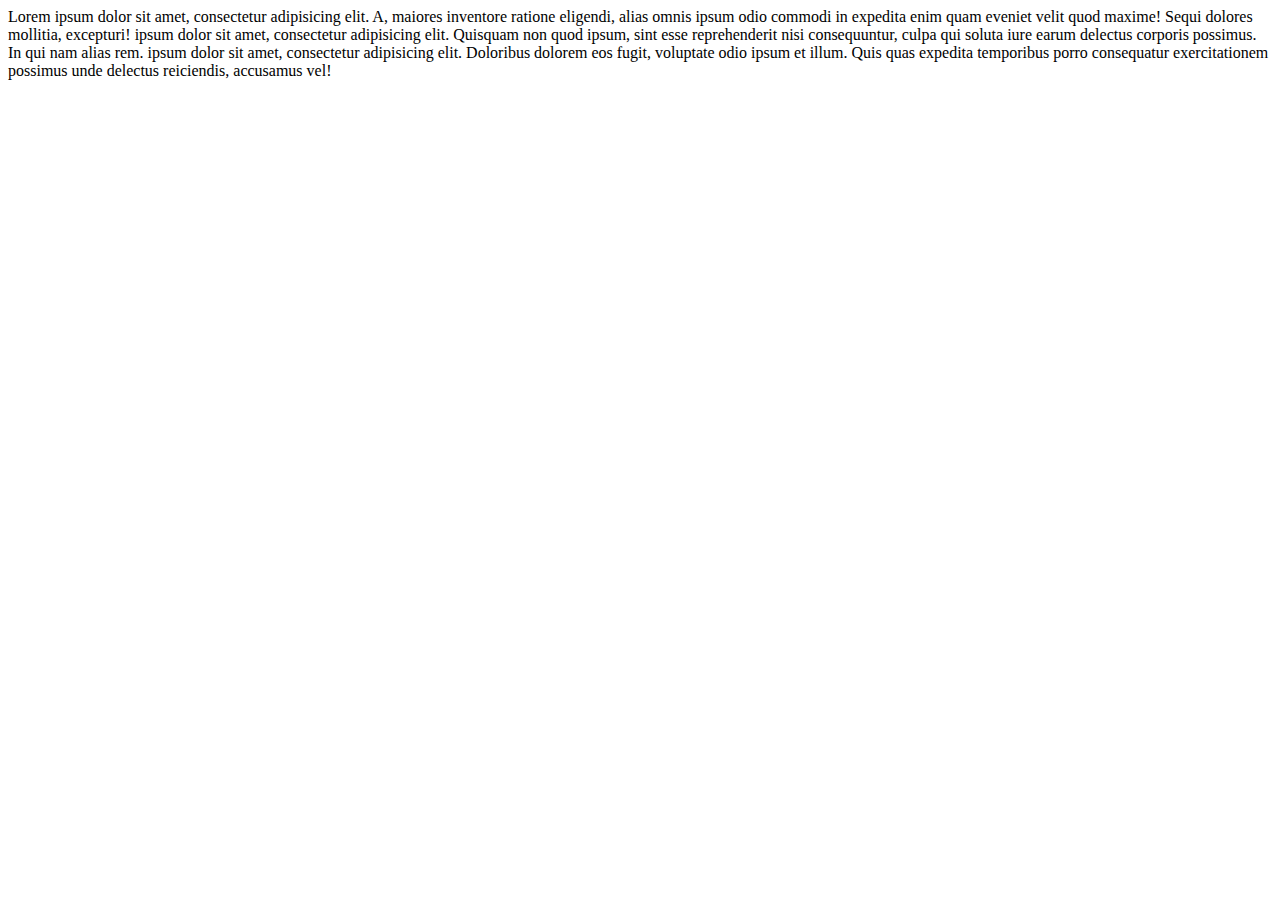
==== index.html @ 56cb848d "Primer commit" ====
<!DOCTYPE html>
<html lang="en">
<head>
    <meta charset="UTF-8">
    <title>Document</title>
</head>
<body>
    Lorem ipsum dolor sit amet, consectetur adipisicing elit. A, maiores inventore ratione eligendi, alias omnis ipsum odio commodi in expedita enim quam eveniet velit quod maxime! Sequi dolores mollitia, excepturi! ipsum dolor sit amet, consectetur adipisicing elit. Quisquam non quod ipsum, sint esse reprehenderit nisi consequuntur, culpa qui soluta iure earum delectus corporis possimus. In qui nam alias rem. ipsum dolor sit amet, consectetur adipisicing elit. Doloribus dolorem eos fugit, voluptate odio ipsum et illum. Quis quas expedita temporibus porro consequatur exercitationem possimus unde delectus reiciendis, accusamus vel!
</body>
</html>
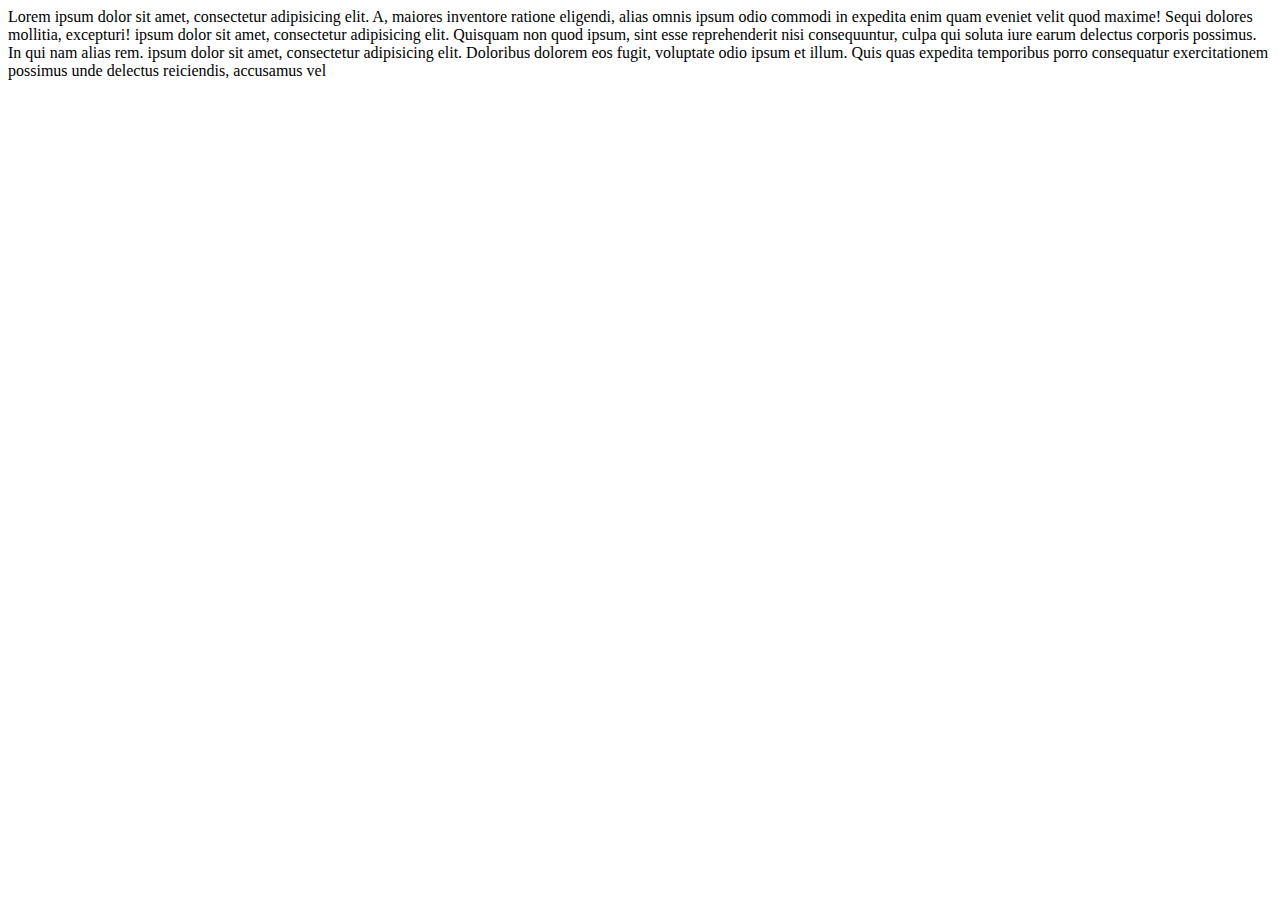
==== commit 9e3a507a: "Prueba commit" ====
--- a/index.html
+++ b/index.html
@@ -5,6 +5,7 @@
     <title>Document</title>
 </head>
 <body>
-    Lorem ipsum dolor sit amet, consectetur adipisicing elit. A, maiores inventore ratione eligendi, alias omnis ipsum odio commodi in expedita enim quam eveniet velit quod maxime! Sequi dolores mollitia, excepturi! ipsum dolor sit amet, consectetur adipisicing elit. Quisquam non quod ipsum, sint esse reprehenderit nisi consequuntur, culpa qui soluta iure earum delectus corporis possimus. In qui nam alias rem. ipsum dolor sit amet, consectetur adipisicing elit. Doloribus dolorem eos fugit, voluptate odio ipsum et illum. Quis quas expedita temporibus porro consequatur exercitationem possimus unde delectus reiciendis, accusamus vel!
+    Lorem ipsum dolor sit amet, consectetur adipisicing elit. A, maiores inventore ratione eligendi, alias omnis ipsum odio commodi in expedita enim quam eveniet velit quod maxime! Sequi dolores mollitia, excepturi! ipsum dolor sit amet, consectetur adipisicing elit. Quisquam non quod ipsum, sint esse reprehenderit nisi consequuntur, culpa qui soluta iure earum delectus corporis possimus. In qui nam alias rem. ipsum dolor sit amet, consectetur adipisicing elit. Doloribus dolorem eos fugit, voluptate odio ipsum et illum. Quis quas expedita temporibus porro consequatur exercitationem possimus unde delectus reiciendis, accusamus vel
 </body>
+<div></div>
 </html>
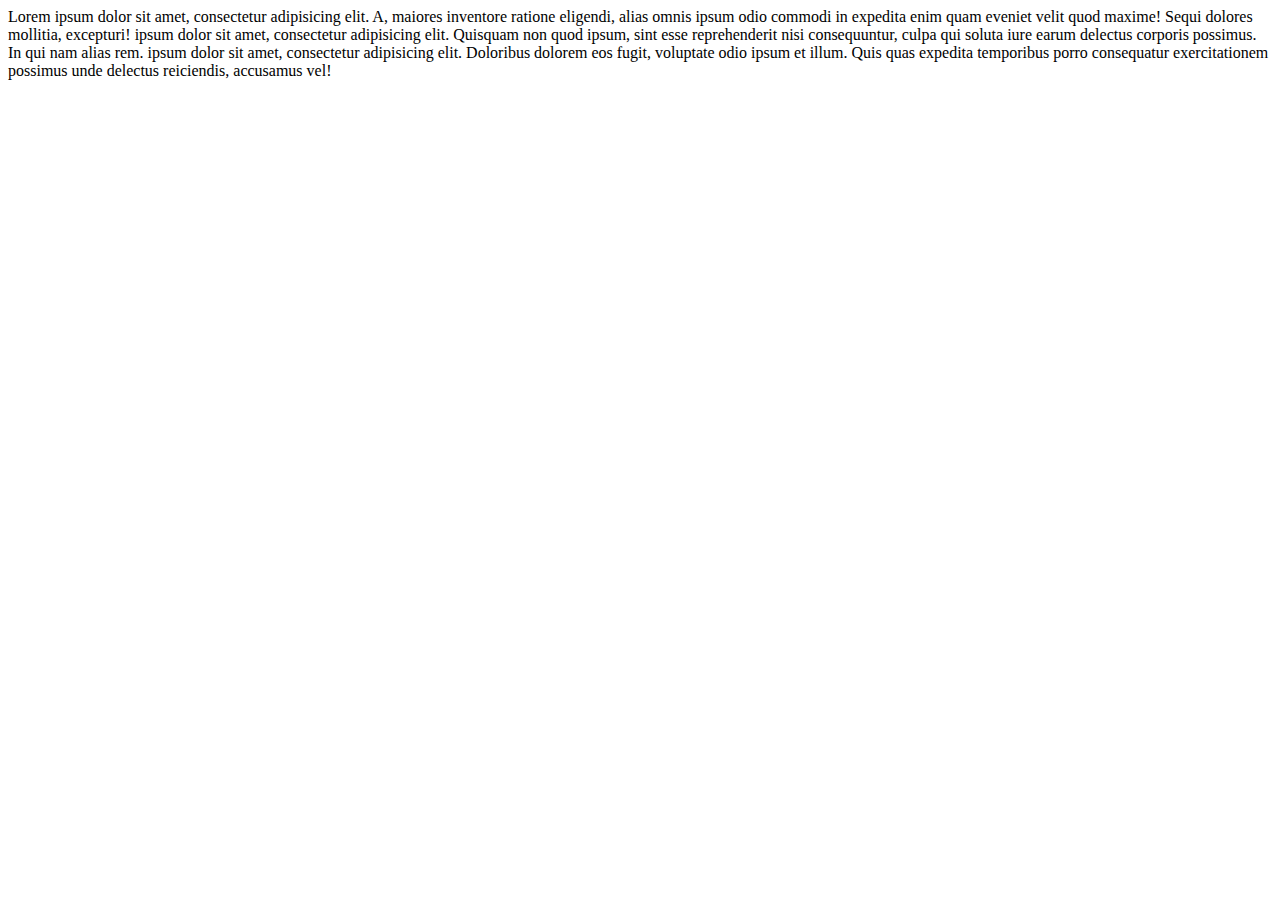
==== commit 0419e10e: "Prueba commit y push2" ====
--- a/index.html
+++ b/index.html
@@ -5,7 +5,7 @@
     <title>Document</title>
 </head>
 <body>
-    Lorem ipsum dolor sit amet, consectetur adipisicing elit. A, maiores inventore ratione eligendi, alias omnis ipsum odio commodi in expedita enim quam eveniet velit quod maxime! Sequi dolores mollitia, excepturi! ipsum dolor sit amet, consectetur adipisicing elit. Quisquam non quod ipsum, sint esse reprehenderit nisi consequuntur, culpa qui soluta iure earum delectus corporis possimus. In qui nam alias rem. ipsum dolor sit amet, consectetur adipisicing elit. Doloribus dolorem eos fugit, voluptate odio ipsum et illum. Quis quas expedita temporibus porro consequatur exercitationem possimus unde delectus reiciendis, accusamus vel
+    Lorem ipsum dolor sit amet, consectetur adipisicing elit. A, maiores inventore ratione eligendi, alias omnis ipsum odio commodi in expedita enim quam eveniet velit quod maxime! Sequi dolores mollitia, excepturi! ipsum dolor sit amet, consectetur adipisicing elit. Quisquam non quod ipsum, sint esse reprehenderit nisi consequuntur, culpa qui soluta iure earum delectus corporis possimus. In qui nam alias rem. ipsum dolor sit amet, consectetur adipisicing elit. Doloribus dolorem eos fugit, voluptate odio ipsum et illum. Quis quas expedita temporibus porro consequatur exercitationem possimus unde delectus reiciendis, accusamus vel!
 </body>
 <div></div>
 </html>
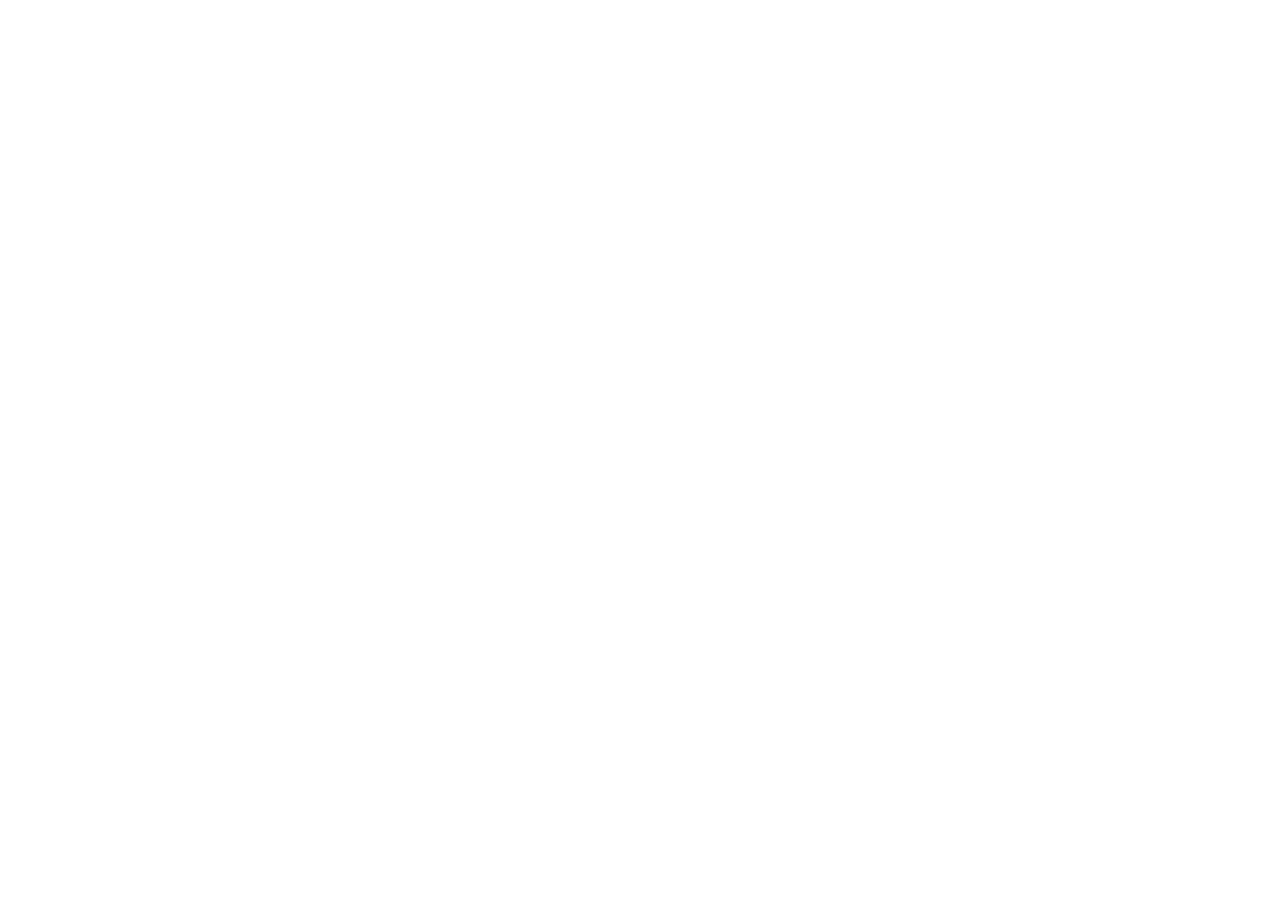
==== commit 07f29474: "Plantillas html" ====
--- a/index.html
+++ b/index.html
@@ -1,11 +1,22 @@
 <!DOCTYPE html>
-<html lang="en">
+<html lang="es">
 <head>
     <meta charset="UTF-8">
-    <title>Document</title>
+    <title>Teach Logistics ®</title>
+    <link rel="stylesheet" href="./bower/bootstrap/dist/css/bootstrap.min.css">
+    <link rel="stylesheet" href="./bower/fontawesome/css/font-awesome.min.css">
+    <link rel="stylesheet" href="./bower/OwlCarouselBower/owl-carousel/owl.carousel.css">
+    <link rel="stylesheet" href="./bower/OwlCarouselBower/owl-carousel/owl.theme.css">
+    <link rel="stylesheet" href="./bower/lightbox2/dist/css/lightbox.css">
+    <link rel="stylesheet" href="./css/styles.css">
 </head>
 <body>
-    Lorem ipsum dolor sit amet, consectetur adipisicing elit. A, maiores inventore ratione eligendi, alias omnis ipsum odio commodi in expedita enim quam eveniet velit quod maxime! Sequi dolores mollitia, excepturi! ipsum dolor sit amet, consectetur adipisicing elit. Quisquam non quod ipsum, sint esse reprehenderit nisi consequuntur, culpa qui soluta iure earum delectus corporis possimus. In qui nam alias rem. ipsum dolor sit amet, consectetur adipisicing elit. Doloribus dolorem eos fugit, voluptate odio ipsum et illum. Quis quas expedita temporibus porro consequatur exercitationem possimus unde delectus reiciendis, accusamus vel!
+    <footer>
+
+    </footer>
+    <script type="text/javascript" src="./bower/jquery/dist/jquery.min.js"></script>
+    <script type="text/javascript" src="./bower/bootstrap/dist/js/bootstrap.min.js"></script>
+    <script type="text/javascript" src="./bower/OwlCarouselBower/owl-carousel/owl.carousel.min.js"></script>
+    <script type="text/javascript" src="./bower/lightbox2/dist/js/lightbox.js"></script>
 </body>
-<div></div>
 </html>
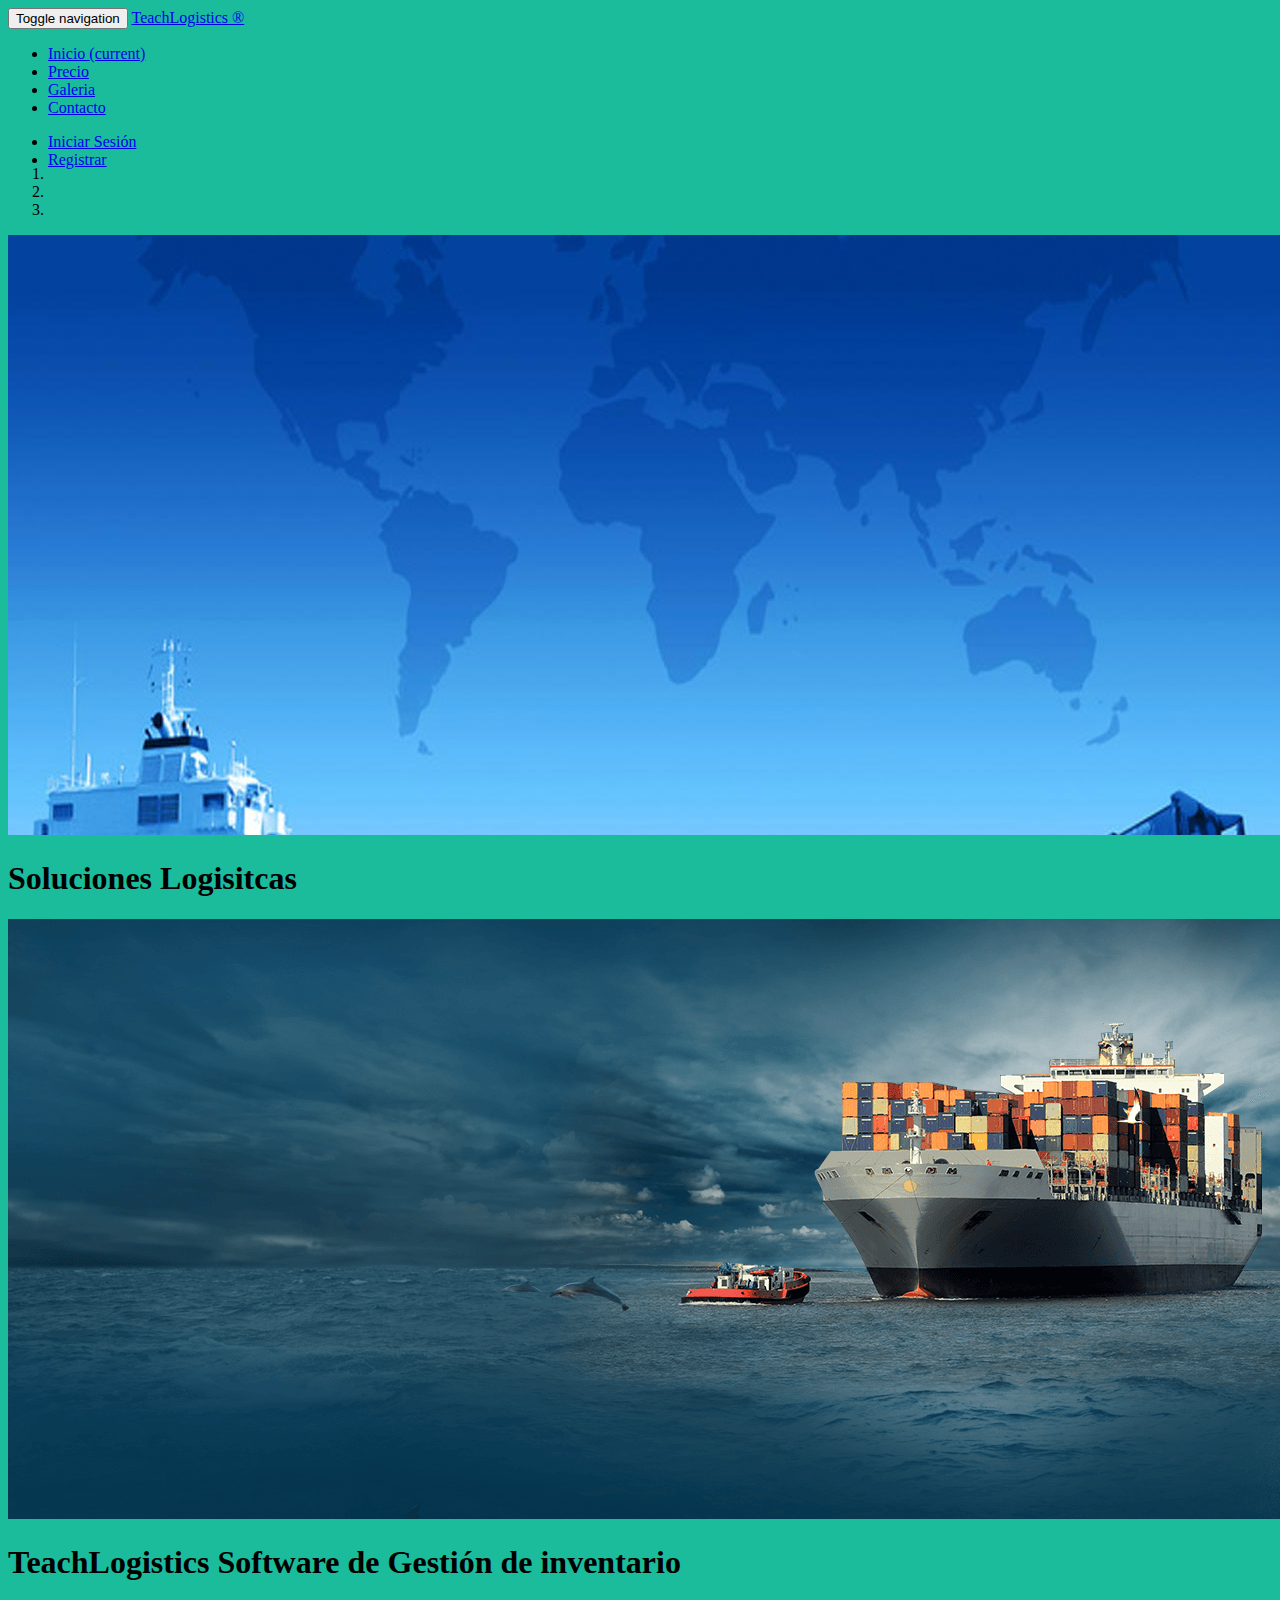
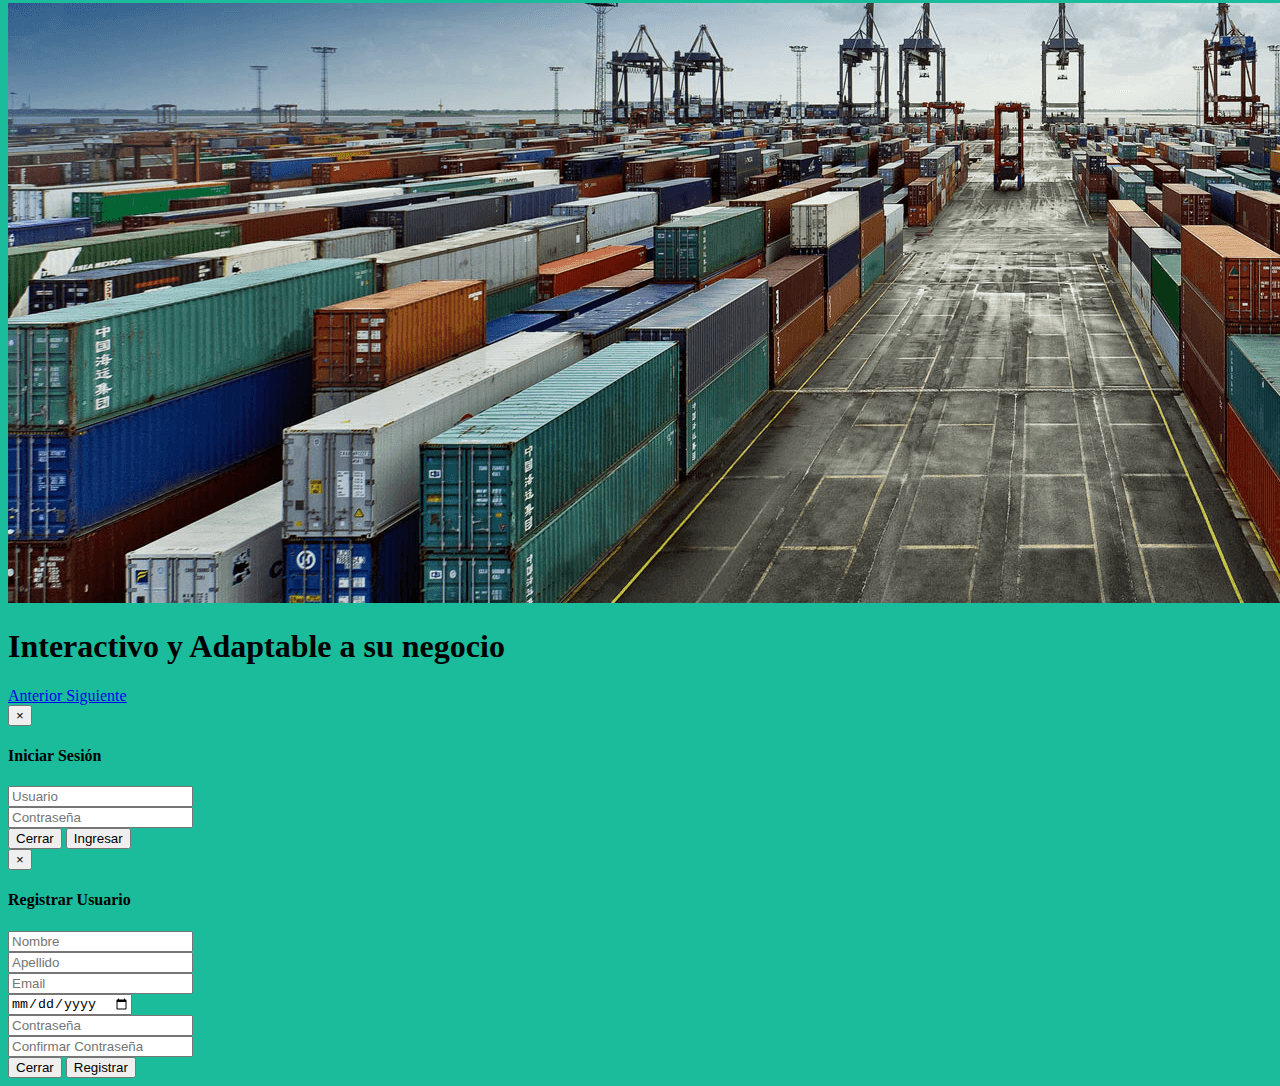
==== commit 5ae6d75a: "Desarrollo de index y contacto aún falta" ====
--- a/index.html
+++ b/index.html
@@ -1,8 +1,10 @@
 <!DOCTYPE html>
 <html lang="es">
+
 <head>
     <meta charset="UTF-8">
     <title>Teach Logistics ®</title>
+    <link rel="icon" href="favicon.ico" sizes="16x16">
     <link rel="stylesheet" href="./bower/bootstrap/dist/css/bootstrap.min.css">
     <link rel="stylesheet" href="./bower/fontawesome/css/font-awesome.min.css">
     <link rel="stylesheet" href="./bower/OwlCarouselBower/owl-carousel/owl.carousel.css">
@@ -10,13 +12,165 @@
     <link rel="stylesheet" href="./bower/lightbox2/dist/css/lightbox.css">
     <link rel="stylesheet" href="./css/styles.css">
 </head>
+
 <body>
-    <footer>
+    <header>
+        <nav class="navbar navbar-inverse">
+            <div class="container-fluid">
+                <!-- Brand and toggle get grouped for better mobile display -->
+                <div class="navbar-header">
+                    <button type="button" class="navbar-toggle collapsed" data-toggle="collapse" data-target="#bs-example-navbar-collapse-1" aria-expanded="false">
+                        <span class="sr-only">Toggle navigation</span>
+                        <span class="icon-bar"></span>
+                        <span class="icon-bar"></span>
+                        <span class="icon-bar"></span>
+                    </button>
+                    <a class="navbar-brand" href="index.html">TeachLogistics ®</a>
+                </div>
 
-    </footer>
+                <!-- Collect the nav links, forms, and other content for toggling -->
+                <div class="collapse navbar-collapse" id="bs-example-navbar-collapse-1">
+                    <ul class="nav navbar-nav">
+                        <li class="active"><a href="index.html">Inicio <span class="sr-only">(current)</span></a></li>
+                        <li><a href="prices.html">Precio</a></li>
+                        <li><a href="gallery.html">Galeria</a></li>
+                        <li><a href="contact.html">Contacto</a></li>
+                    </ul>
+                    <ul class="nav navbar-nav navbar-right">
+                        <li><a href="#" data-toggle="modal" data-target="#login"><i class="fa fa-user"></i> Iniciar Sesión</a></li>
+                        <li><a href="#" data-toggle="modal" data-target="#register"><i class="fa fa-user-plus"></i> Registrar</a></li>
+                    </ul>
+                </div>
+                <!-- /.navbar-collapse -->
+            </div>
+            <!-- /.container-fluid -->
+        </nav>
+    </header>
+
+    <section class="slider">
+        <div id="carousel-example-generic" class="carousel slide" data-ride="carousel">
+            <!-- Indicators -->
+            <ol class="carousel-indicators">
+                <li data-target="#carousel-example-generic" data-slide-to="0" class="active"></li>
+                <li data-target="#carousel-example-generic" data-slide-to="1"></li>
+                <li data-target="#carousel-example-generic" data-slide-to="2"></li>
+            </ol>
+
+            <!-- Wrapper for slides -->
+            <div class="carousel-inner" role="listbox">
+                <div class="item active">
+                    <img src="./img/slide1.png" alt="slide1">
+                    <div class="carousel-caption">
+                        <h1>Soluciones Logisitcas</h1>
+                    </div>
+                </div>
+                <div class="item">
+                    <img src="./img/slide2.png" alt="slide2">
+                    <div class="carousel-caption">
+                        <h1>TeachLogistics Software de Gestión de inventario</h1>
+                    </div>
+                </div>
+
+                <div class="item">
+                    <img src="./img/slide3.png" alt="slide3">
+                    <div class="carousel-caption">
+                        <h1>Interactivo y Adaptable a su negocio</h1>
+                    </div>
+                </div>
+            </div>
+
+            <!-- Controls -->
+            <a class="left carousel-control" href="#carousel-example-generic" role="button" data-slide="prev">
+                <span class="glyphicon glyphicon-chevron-left" aria-hidden="true"></span>
+                <span class="sr-only">Anterior</span>
+            </a>
+            <a class="right carousel-control" href="#carousel-example-generic" role="button" data-slide="next">
+                <span class="glyphicon glyphicon-chevron-right" aria-hidden="true"></span>
+                <span class="sr-only">Siguiente</span>
+            </a>
+        </div>
+    </section>
+
+    <!-- <footer>
+
+    </footer> -->
+
+    <!-- MODALS -->
+
+    <!-- Modal -->
+    <div class="modal fade" id="login" tabindex="-1" role="dialog" aria-labelledby="myModalLabel">
+        <div class="modal-dialog" role="document">
+            <div class="modal-content">
+                <div class="modal-header">
+                    <button type="button" class="close" data-dismiss="modal" aria-label="Close">
+                        <span aria-hidden="true">&times;</span>
+                    </button>
+                    <h4 class="modal-title" id="myModalLabel">Iniciar Sesión</h4>
+                </div>
+                <form action="" class="">
+                    <div class="modal-body">
+                        <div class="row">
+                            <article class="col-md-6 col-md-offset-3">
+                                    <div class="form-group">
+                                        <div class="input-group">
+                                            <div class="input-group-addon"><i class="fa fa-user"></i></div>
+                                            <input class="form-control" type="text" placeholder="Usuario" required>
+                                        </div>
+                                    </div>
+                                    <div class="form-group">
+                                        <div class="input-group">
+                                            <div class="input-group-addon"><i class="fa fa-key"></i></div>
+                                            <input type="password" class="form-control" placeholder="Contraseña" required>
+                                        </div>
+                                    </div>
+                            </article>
+                        </div>
+                    </div>
+                    <div class="modal-footer">
+                        <button type="button" class="btn btn-default" data-dismiss="modal">Cerrar</button>
+                        <button type="submit" class="btn btn-primary">Ingresar</button>
+                    </div>
+                </form>
+            </div>
+        </div>
+    </div>
+
+    <!-- Modal -->
+    <div class="modal fade" id="register" tabindex="-1" role="dialog" aria-labelledby="myModalLabel">
+        <div class="modal-dialog" role="document">
+            <div class="modal-content">
+                <div class="modal-header">
+                    <button type="button" class="close" data-dismiss="modal" aria-label="Close">
+                        <span aria-hidden="true">&times;</span>
+                    </button>
+                    <h4 class="modal-title" id="myModalLabel2">Registrar Usuario</h4>
+                </div>
+                <form action="" class="">
+                    <div class="modal-body">
+                        <div class="row">
+                            <article class="col-md-6 col-md-offset-3">
+                                    <div class="form-group"><input type="text" placeholder="Nombre" required class="form-control"></div>
+                                    <div class="form-group"><input type="text" placeholder="Apellido" required class="form-control"></div>
+                                    <div class="form-group"><input type="email" placeholder="Email" required class="form-control"></div>
+                                    <div class="form-group"><input type="date" placeholder="Fecha de Nacimiento" required class="form-control"></div>
+                                    <div class="form-group"><input type="password" placeholder="Contraseña" required class="form-control"></div>
+                                    <div class="form-group"><input type="password" placeholder="Confirmar Contraseña" required class="form-control"></div>
+                            </article>
+                        </div>
+                    </div>
+                    <div class="modal-footer">
+                        <button type="button" class="btn btn-default" data-dismiss="modal">Cerrar</button>
+                        <button type="submit" class="btn btn-primary">Registrar</button>
+                    </div>
+                </form>
+            </div>
+        </div>
+    </div>
+    <!-- END MODALS -->
     <script type="text/javascript" src="./bower/jquery/dist/jquery.min.js"></script>
     <script type="text/javascript" src="./bower/bootstrap/dist/js/bootstrap.min.js"></script>
     <script type="text/javascript" src="./bower/OwlCarouselBower/owl-carousel/owl.carousel.min.js"></script>
     <script type="text/javascript" src="./bower/lightbox2/dist/js/lightbox.js"></script>
 </body>
+
 </html>
--- a/css/styles.css
+++ b/css/styles.css
@@ -0,0 +1,16 @@
+body {
+    background-color: #1abc9c;
+}
+
+.slider {
+    margin-top: -20px;
+}
+
+.parallax {
+  width: 100%;
+  height: 200px;
+  background-image: url(../img/parallax.jpg);
+  background-size: cover;
+  background-position: center;
+  background-attachment: fixed;
+}
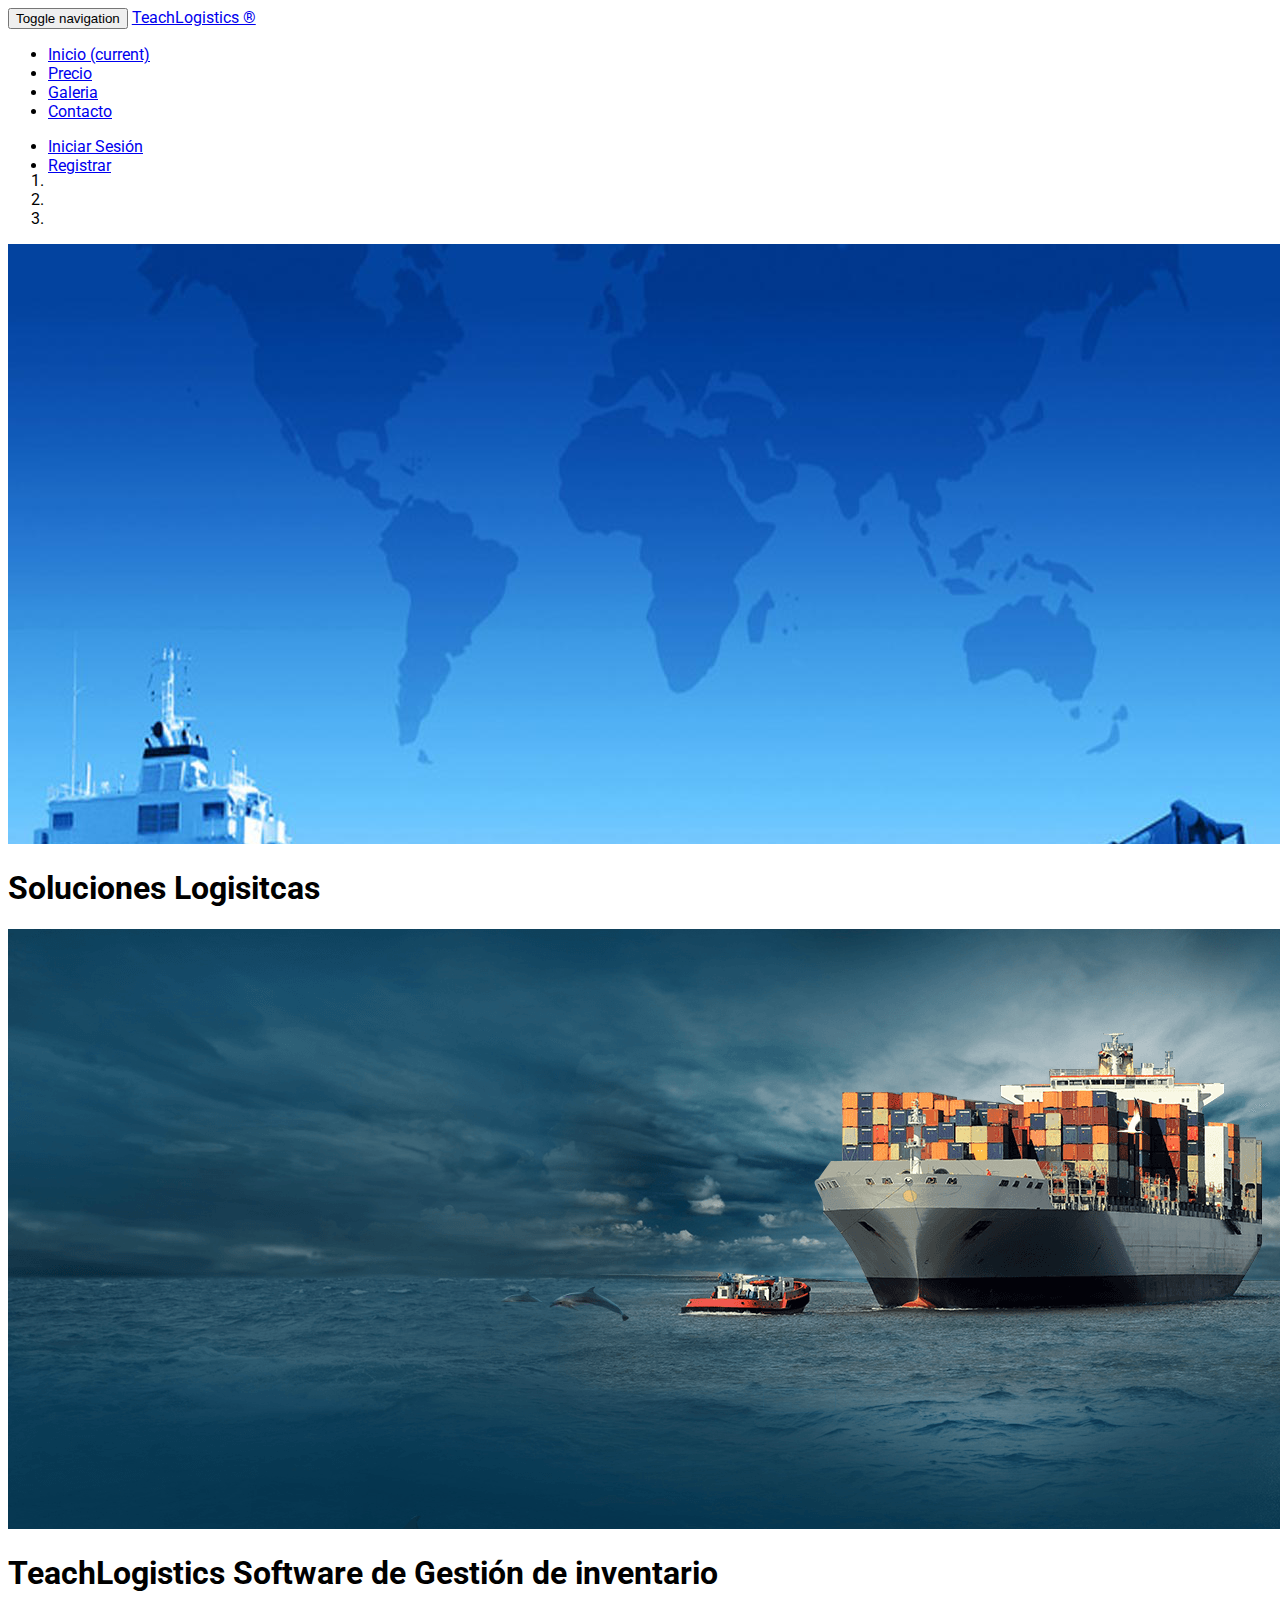
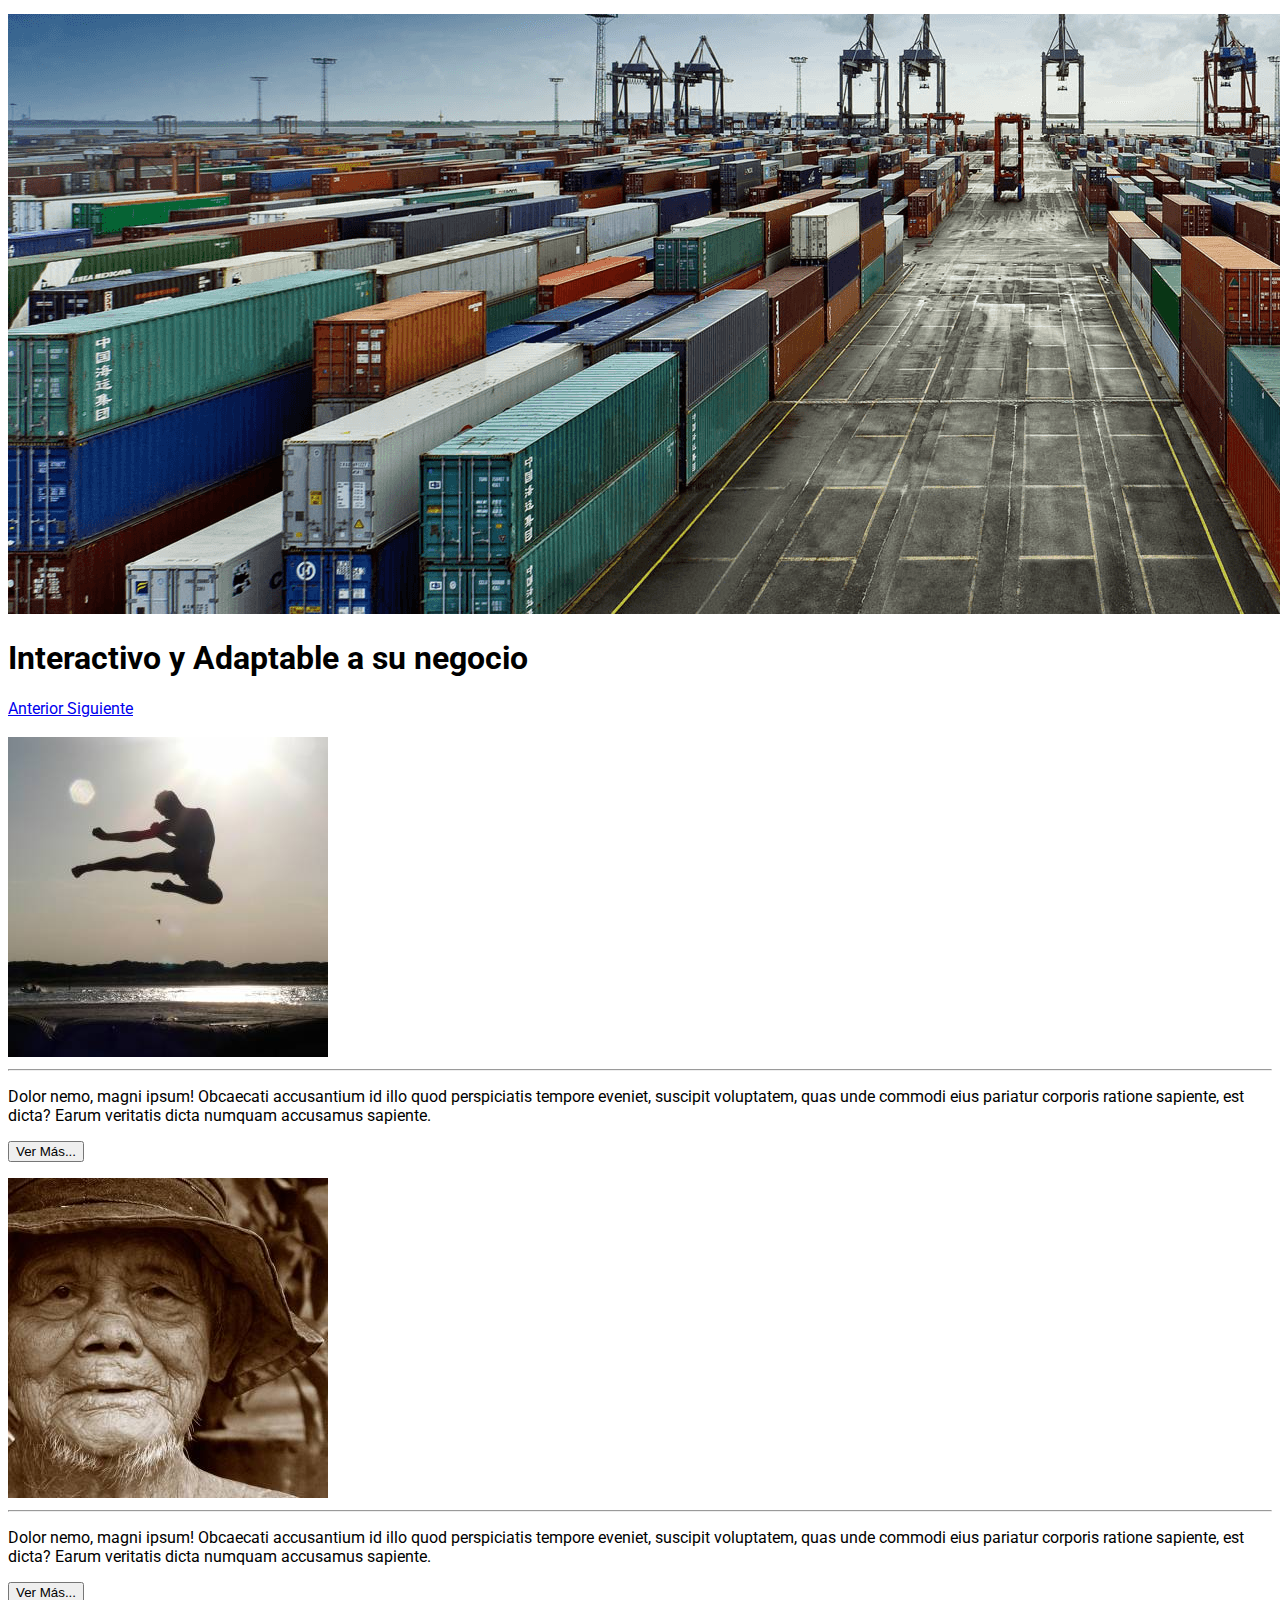
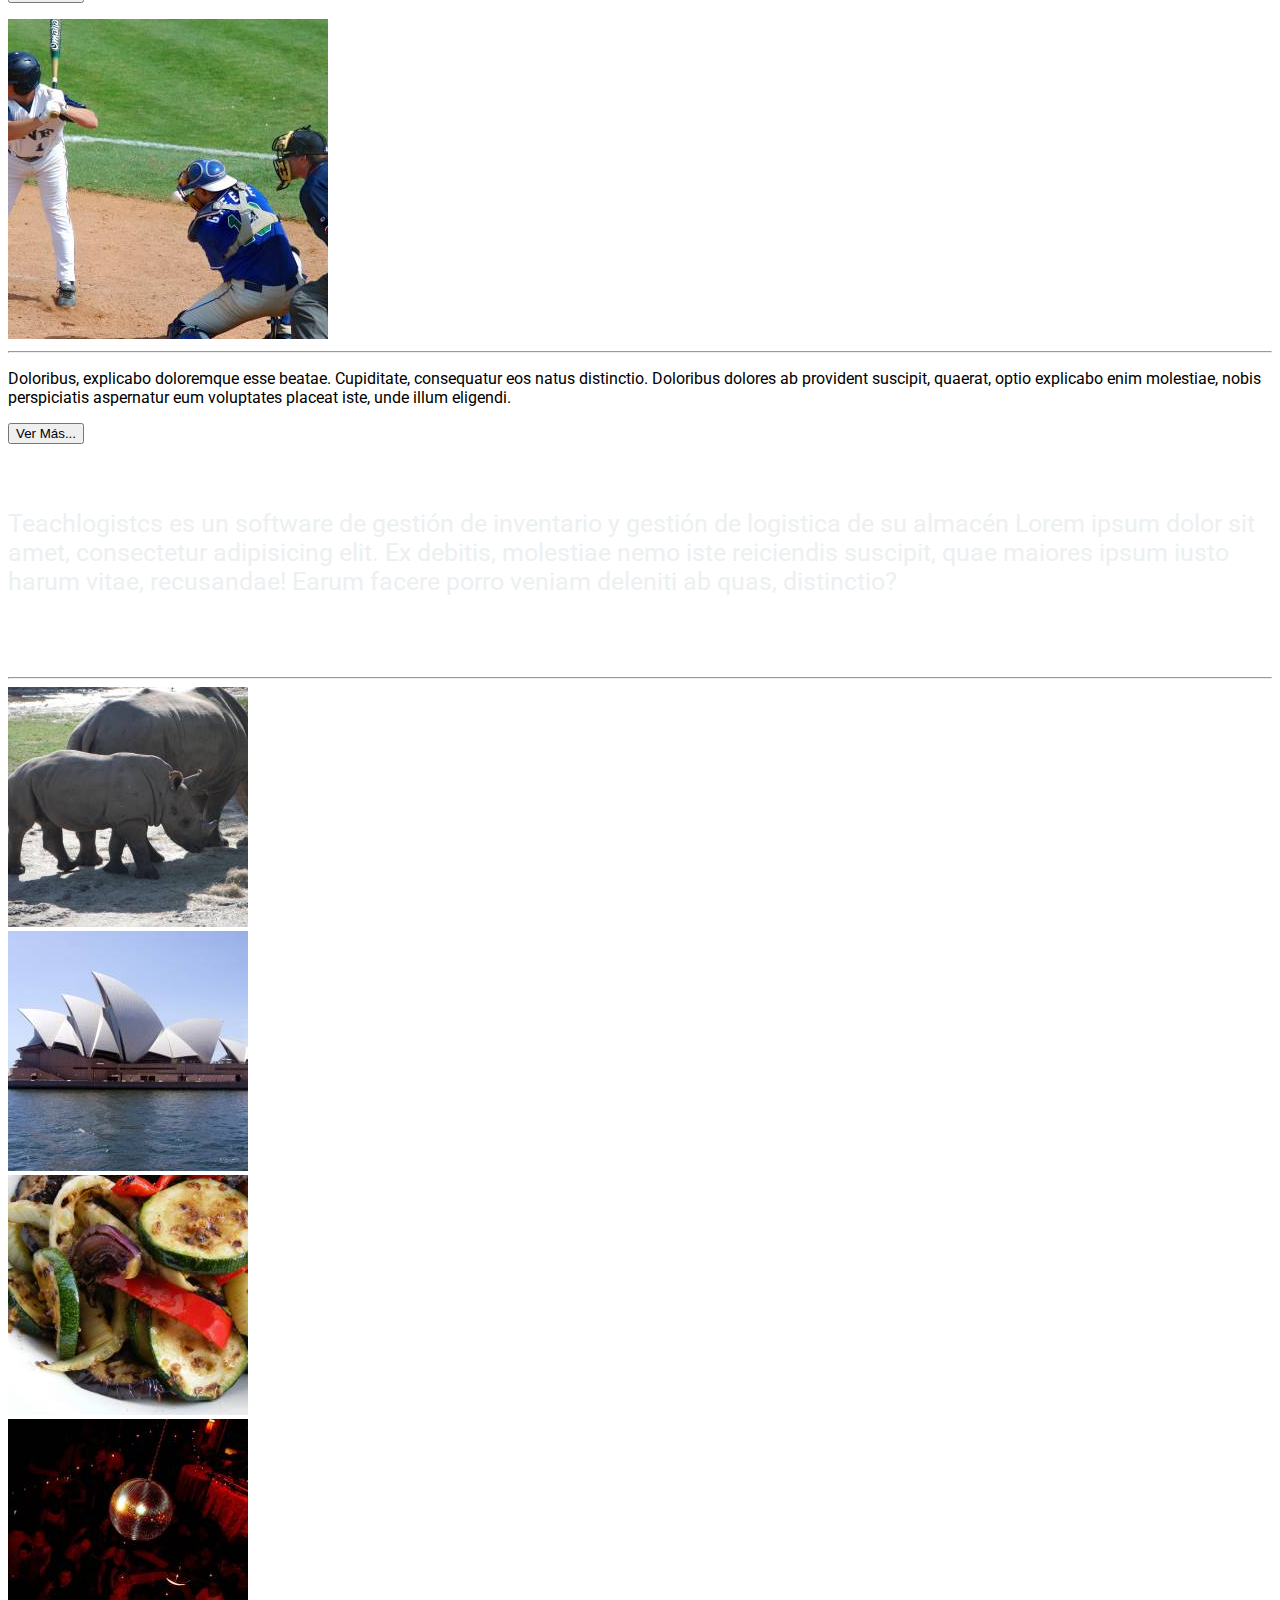
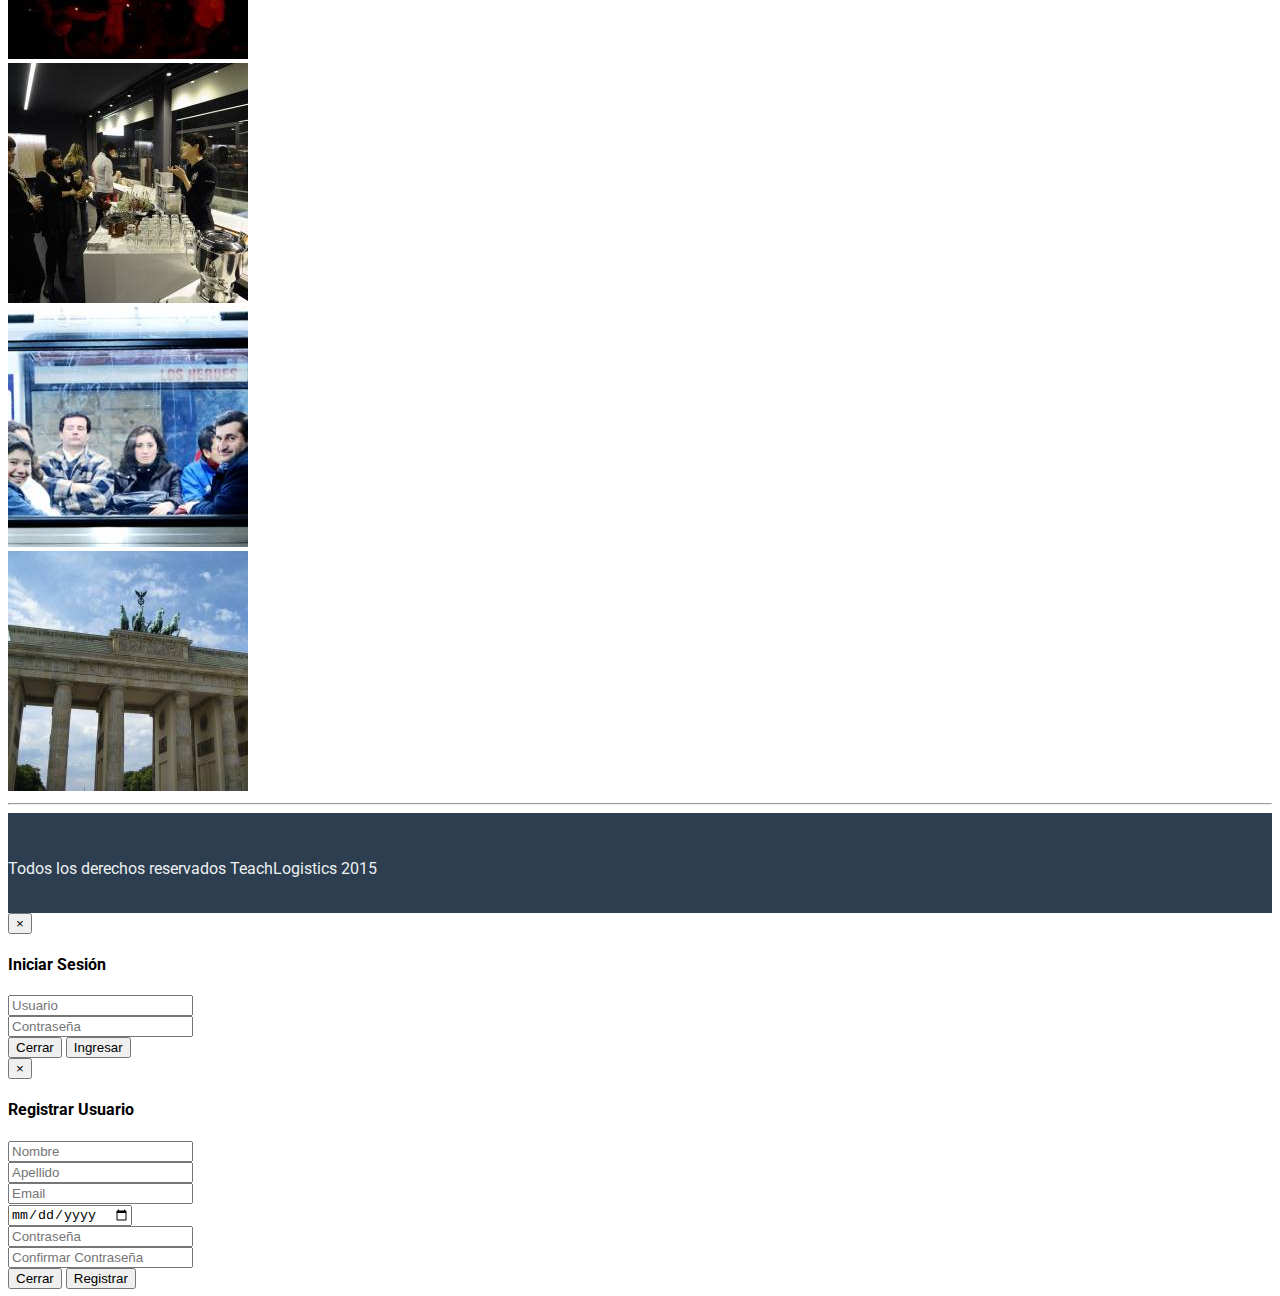
==== commit ca38f8fe: "Home Listo" ====
--- a/index.html
+++ b/index.html
@@ -5,6 +5,7 @@
     <meta charset="UTF-8">
     <title>Teach Logistics ®</title>
     <link rel="icon" href="favicon.ico" sizes="16x16">
+    <link href='https://fonts.googleapis.com/css?family=Roboto' rel='stylesheet' type='text/css'>
     <link rel="stylesheet" href="./bower/bootstrap/dist/css/bootstrap.min.css">
     <link rel="stylesheet" href="./bower/fontawesome/css/font-awesome.min.css">
     <link rel="stylesheet" href="./bower/OwlCarouselBower/owl-carousel/owl.carousel.css">
@@ -91,13 +92,79 @@
         </div>
     </section>
 
-    <!-- <footer>
-
-    </footer> -->
+    <br>
+
+    <section class="info container">
+        <div class="row">
+            <div class="col-md-4">
+                <article>
+                    <img src="./img/content1.jpg" alt="content1" class="img-responsive img-circle">
+                    <hr>
+                    <p>Dolor nemo, magni ipsum! Obcaecati accusantium id illo quod perspiciatis tempore eveniet, suscipit voluptatem, quas unde commodi eius pariatur corporis ratione sapiente, est dicta? Earum veritatis dicta numquam accusamus sapiente.
+                    </p>
+                    <p class="text-center"><button class="btn btn-success">Ver Más...</button></p>
+                </article>
+            </div>
+            <div class="col-md-4">
+                <article>
+                    <img src="./img/content2.jpg" alt="content2" class="img-responsive img-circle">
+                    <hr>
+                    <p>Dolor nemo, magni ipsum! Obcaecati accusantium id illo quod perspiciatis tempore eveniet, suscipit voluptatem, quas unde commodi eius pariatur corporis ratione sapiente, est dicta? Earum veritatis dicta numquam accusamus sapiente.
+                    </p>
+                    <p class="text-center"><button class="btn btn-success">Ver Más...</button></p>
+                </article>
+            </div>
+            <div class="col-md-4">
+                <article>
+                    <img src="./img/content3.jpg" alt="content3" class="img-responsive img-circle">
+                    <hr>
+                    <p>Doloribus, explicabo doloremque esse beatae. Cupiditate, consequatur eos natus distinctio. Doloribus dolores ab provident suscipit, quaerat, optio explicabo enim molestiae, nobis perspiciatis aspernatur eum voluptates placeat iste, unde illum eligendi.
+                    </p>
+                    <p class="text-center"><button class="btn btn-success">Ver Más...</button></p>
+                </article>
+            </div>
+        </div>
+    </section>
+
+    <section class="parallax-home">
+        <p class="text-center">
+            Teachlogistcs es un software de gestión de inventario y gestión de logistica de su almacén Lorem ipsum dolor sit amet, consectetur adipisicing elit. Ex debitis, molestiae nemo iste reiciendis suscipit, quae maiores ipsum iusto harum vitae, recusandae! Earum facere porro veniam deleniti ab quas, distinctio?
+        </p>
+    </section>
+
+    <hr>
+    
+    <div id="owl-slider" class="owl-carousel">
+      <div> <img src="./img/owl1.jpg" alt=""> </div>
+      <div> <img src="./img/owl2.jpg" alt=""> </div>
+      <div> <img src="./img/owl3.jpg" alt=""></div>
+      <div> <img src="./img/owl4.jpg" alt=""> </div>
+      <div> <img src="./img/owl5.jpg" alt=""> </div>
+      <div> <img src="./img/owl6.jpg" alt=""></div>
+      <div> <img src="./img/owl7.jpg" alt=""></div>
+    </div>
+
+    <hr>
+
+    <footer class="container-fluid">
+        <div class="row">
+            <article class="container">
+                <div class="col-md-6">
+                    <p class="">Todos los derechos reservados TeachLogistics 2015</p>
+                </div>
+                <div class="col-md-6">
+                    <div class="social-panel">
+                        <a href="https://www.facebook.com/"><i id="social-fb" class="fa fa-facebook-square fa-3x social"></i></a>
+                        <a href="https://twitter.com/"><i id="social-tw" class="fa fa-twitter-square fa-3x social"></i></a>
+                        <a href="https://plus.google.com/"><i id="social-gp" class="fa fa-google-plus-square fa-3x social"></i></a>
+                        <a href="mailto:jon.gon1@gmail.com"><i id="social-em" class="fa fa-envelope-square fa-3x social"></i></a>
+                    </div>
+                </div>
+            </article>
+        </div>
+    </footer>
 
     <!-- MODALS -->
-
-    <!-- Modal -->
     <div class="modal fade" id="login" tabindex="-1" role="dialog" aria-labelledby="myModalLabel">
         <div class="modal-dialog" role="document">
             <div class="modal-content">
@@ -171,6 +238,7 @@
     <script type="text/javascript" src="./bower/bootstrap/dist/js/bootstrap.min.js"></script>
     <script type="text/javascript" src="./bower/OwlCarouselBower/owl-carousel/owl.carousel.min.js"></script>
     <script type="text/javascript" src="./bower/lightbox2/dist/js/lightbox.js"></script>
+    <script type="text/javascript" src="./js/index.js"></script>
 </body>
 
 </html>
--- a/css/styles.css
+++ b/css/styles.css
@@ -1,9 +1,24 @@
 body {
-    background-color: #1abc9c;
+    font-family: 'Roboto', sans-serif;
 }
 
 .slider {
     margin-top: -20px;
+}
+
+.parallax-home {
+  width: 100%;
+  height: 200px;
+  background-image: url(../img/parallax-home.jpg);
+  background-size: cover;
+  background-position: center;
+  background-attachment: fixed;
+}
+
+.parallax-home p {
+    padding-top: 40px;
+    color: #ecf0f1;
+    font-size: 25px;
 }
 
 .parallax {
@@ -14,3 +29,46 @@
   background-position: center;
   background-attachment: fixed;
 }
+
+footer {
+    background-color: #2c3e50;
+    min-height: 100px;
+    color: #ecf0f1;
+}
+
+footer .social-panel{
+    float: right;
+}
+
+footer article {
+    padding-top: 30px;
+}
+
+.social:hover {
+    -webkit-transform: scale(1.1);
+    -moz-transform: scale(1.1);
+    -o-transform: scale(1.1);
+ }
+
+ .social {
+    color: white;
+    -webkit-transform: scale(0.8);
+    -moz-transform: scale(0.8);
+    -o-transform: scale(0.8);
+    -webkit-transition-duration: 0.5s;
+    -moz-transition-duration: 0.5s;
+    -o-transition-duration: 0.5s;
+ }
+
+ #social-fb:hover {
+     color: #3B5998;
+ }
+ #social-tw:hover {
+     color: #4099FF;
+ }
+ #social-gp:hover {
+     color: #d34836;
+ }
+ #social-em:hover {
+     color: #f39c12;
+ }
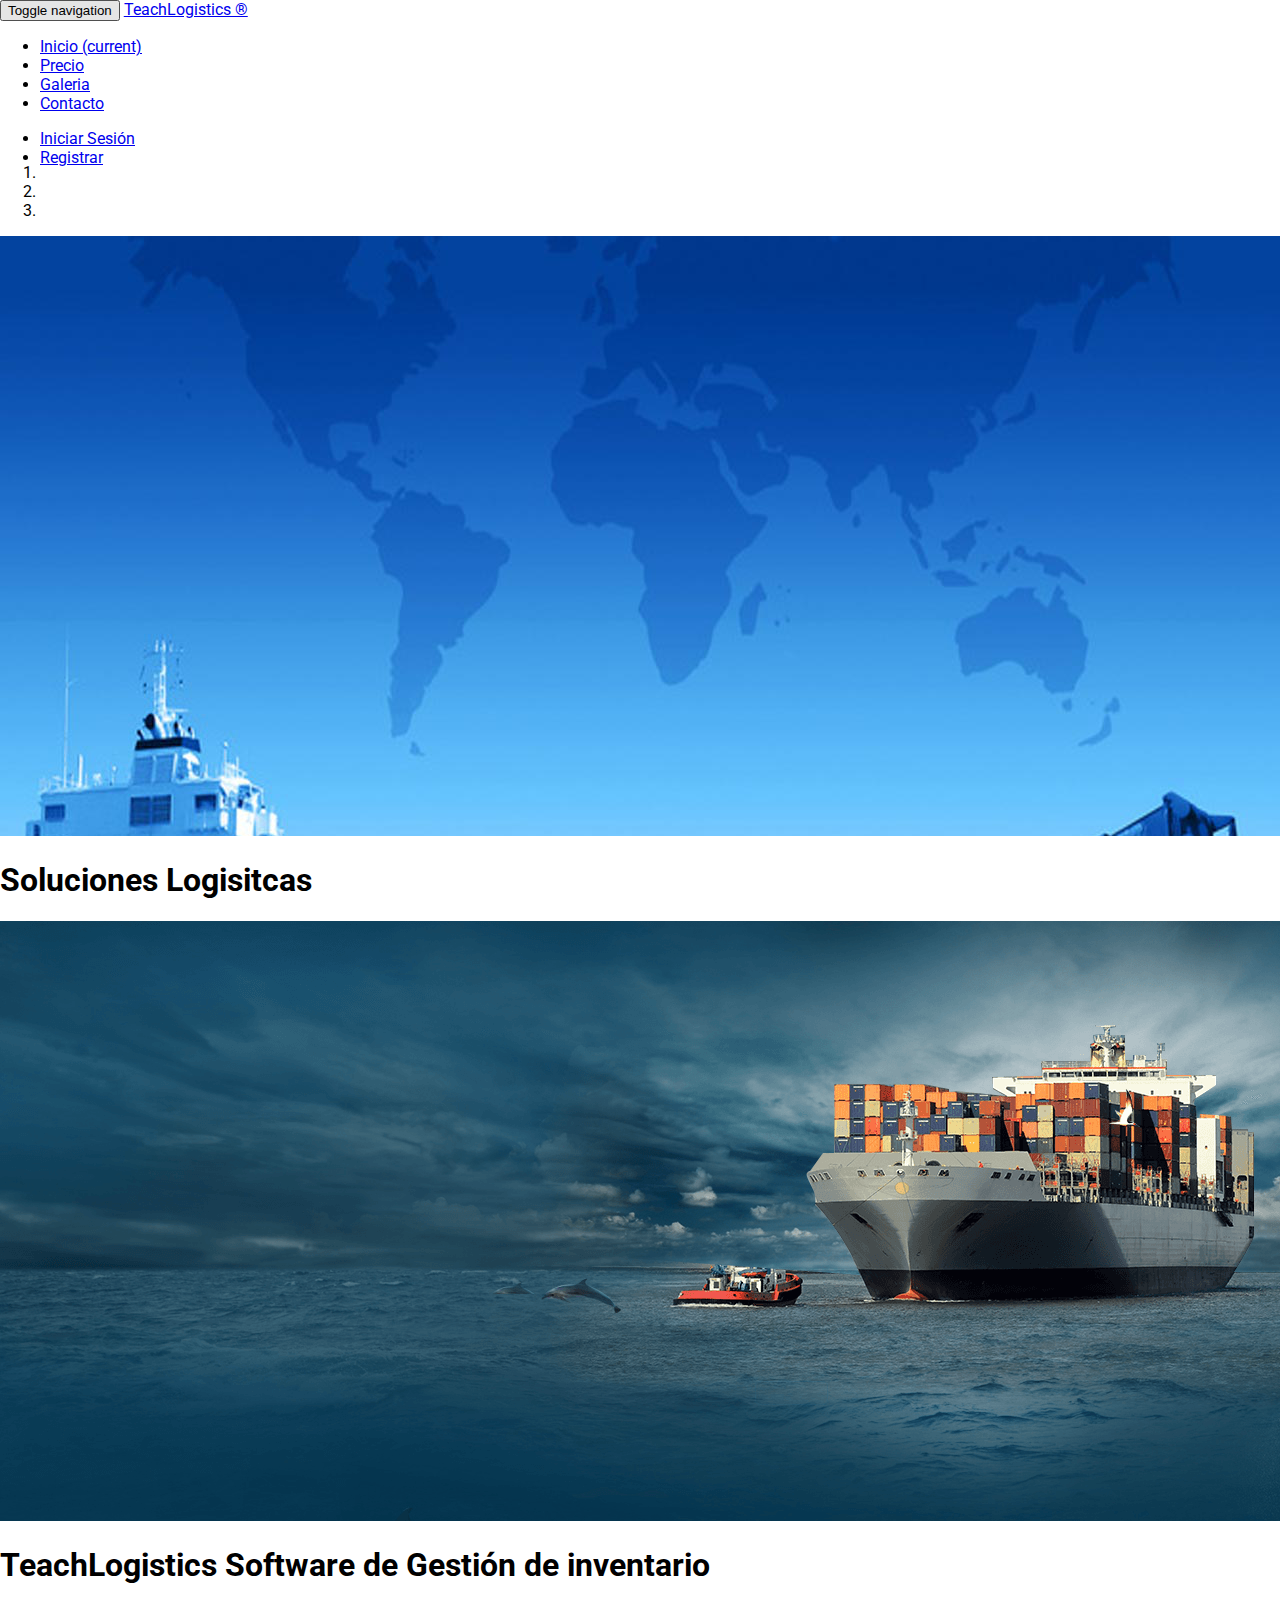
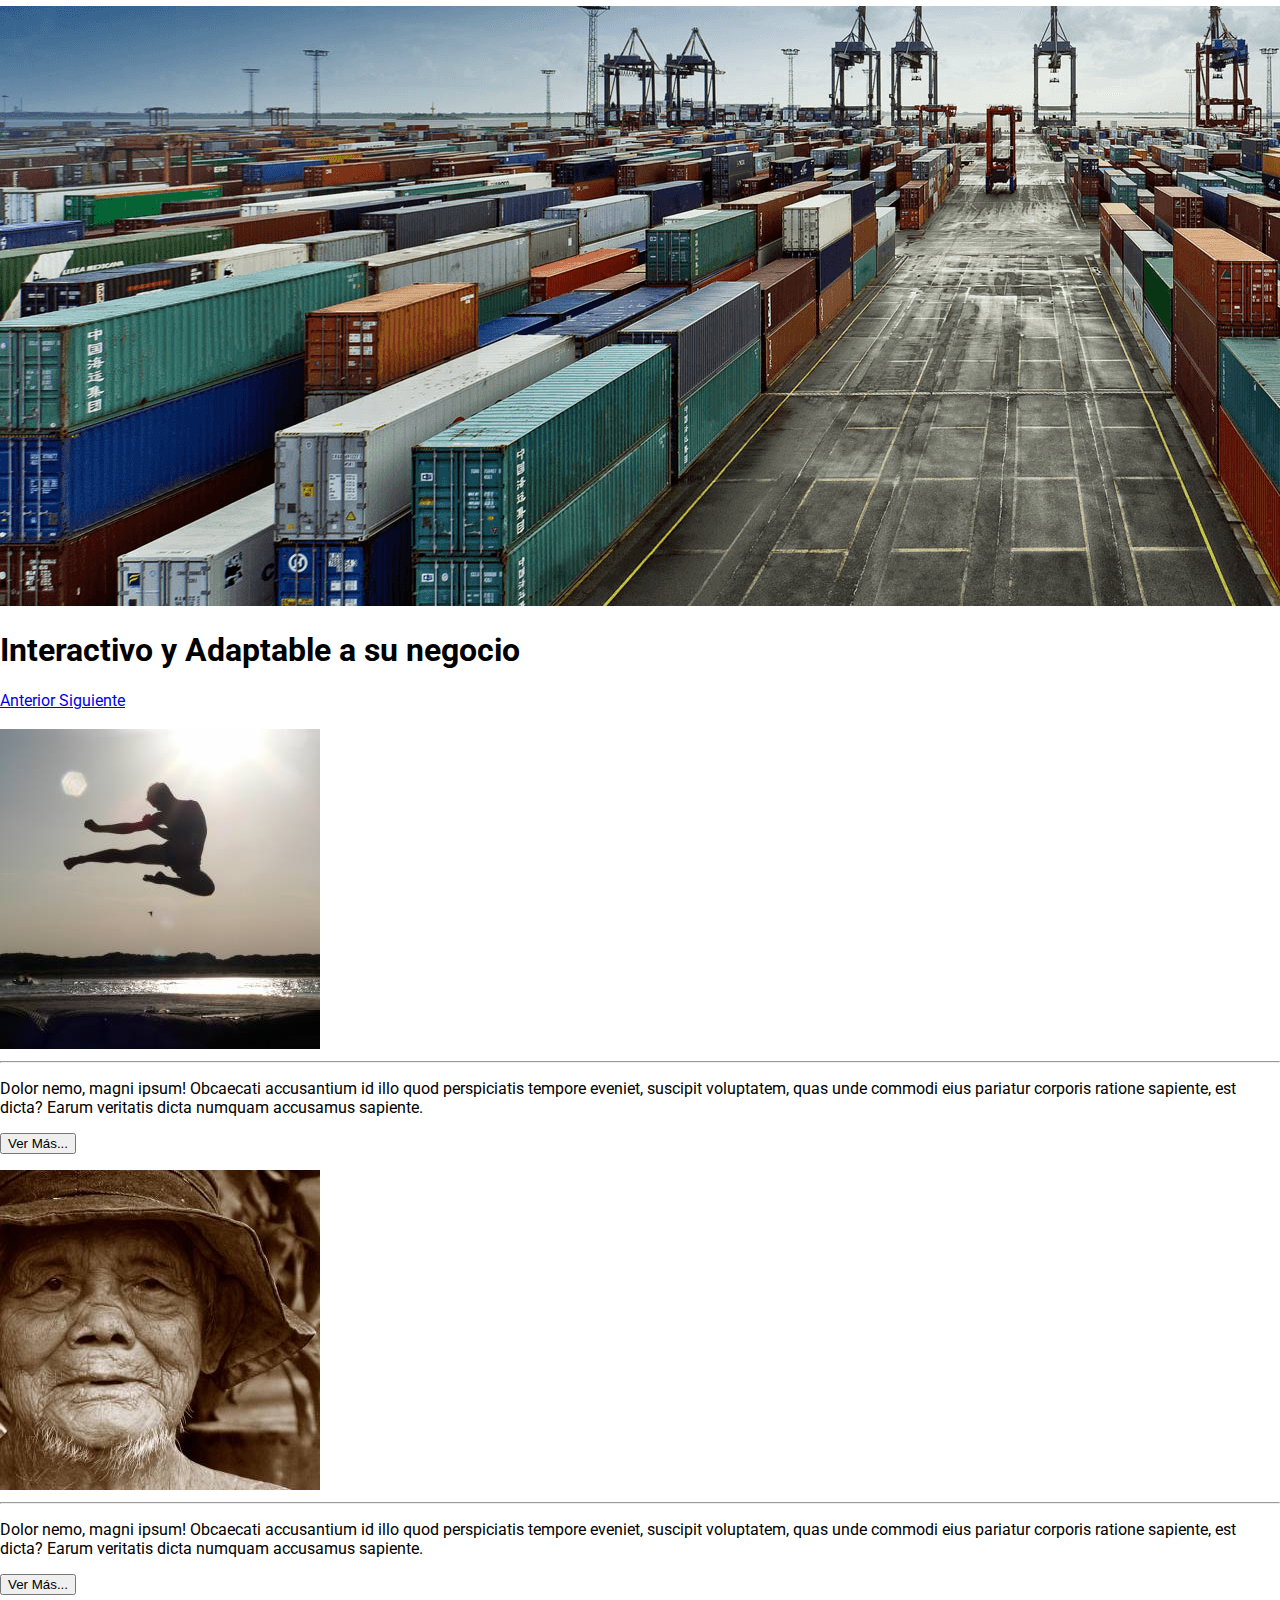
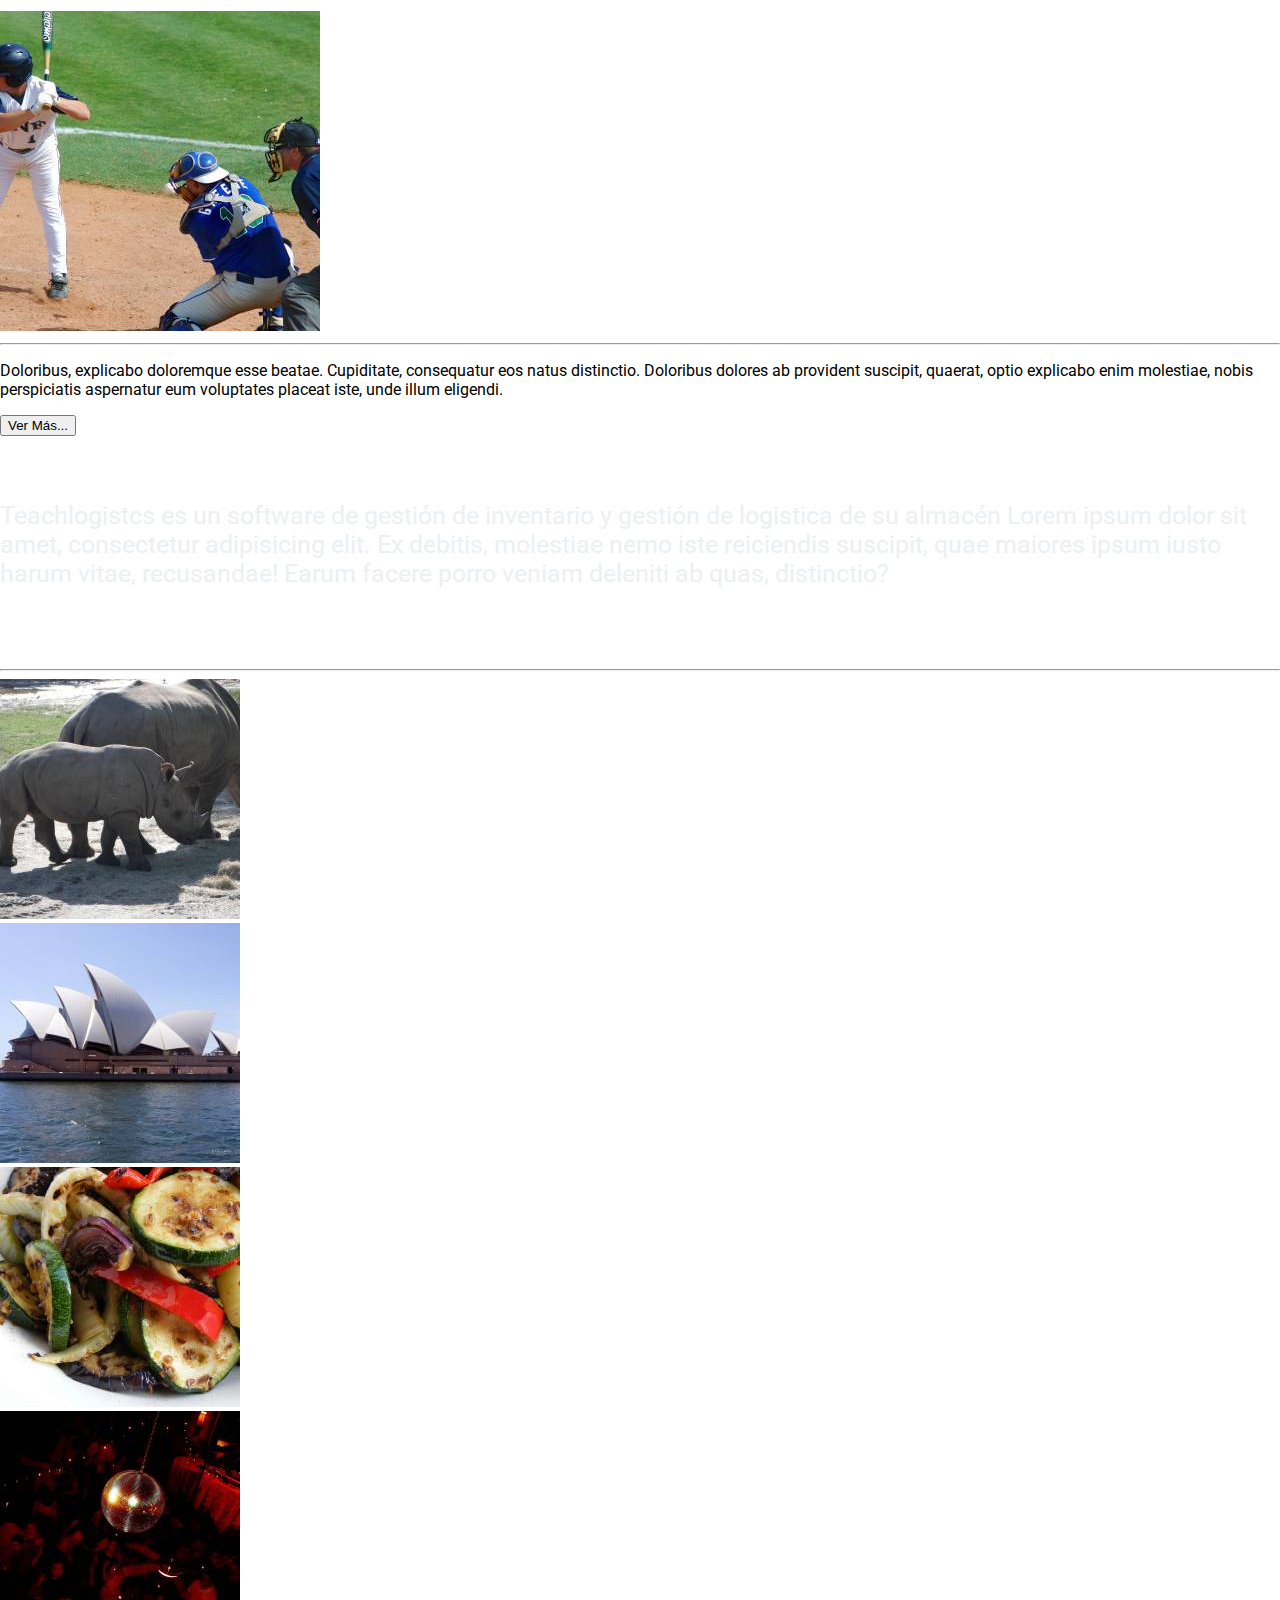
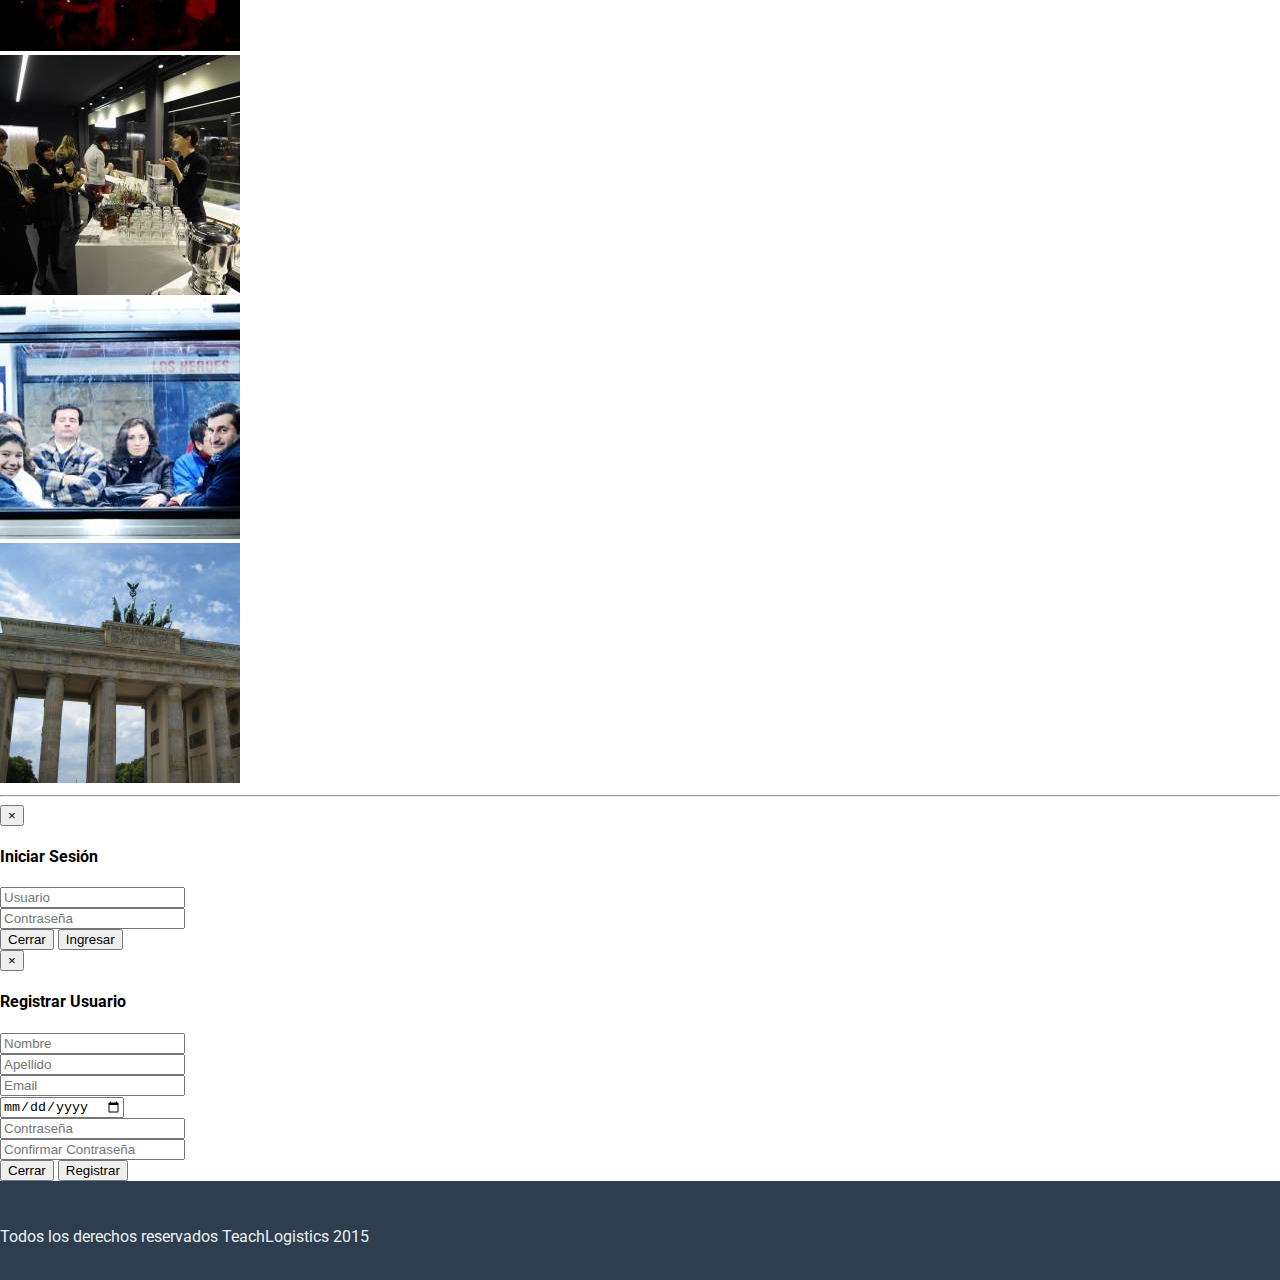
==== commit d429185a: "Precios y Sección de contacto" ====
--- a/index.html
+++ b/index.html
@@ -47,105 +47,106 @@
             <!-- /.container-fluid -->
         </nav>
     </header>
-
-    <section class="slider">
-        <div id="carousel-example-generic" class="carousel slide" data-ride="carousel">
-            <!-- Indicators -->
-            <ol class="carousel-indicators">
-                <li data-target="#carousel-example-generic" data-slide-to="0" class="active"></li>
-                <li data-target="#carousel-example-generic" data-slide-to="1"></li>
-                <li data-target="#carousel-example-generic" data-slide-to="2"></li>
-            </ol>
-
-            <!-- Wrapper for slides -->
-            <div class="carousel-inner" role="listbox">
-                <div class="item active">
-                    <img src="./img/slide1.png" alt="slide1">
-                    <div class="carousel-caption">
-                        <h1>Soluciones Logisitcas</h1>
-                    </div>
-                </div>
-                <div class="item">
-                    <img src="./img/slide2.png" alt="slide2">
-                    <div class="carousel-caption">
-                        <h1>TeachLogistics Software de Gestión de inventario</h1>
-                    </div>
-                </div>
-
-                <div class="item">
-                    <img src="./img/slide3.png" alt="slide3">
-                    <div class="carousel-caption">
-                        <h1>Interactivo y Adaptable a su negocio</h1>
-                    </div>
-                </div>
-            </div>
-
-            <!-- Controls -->
-            <a class="left carousel-control" href="#carousel-example-generic" role="button" data-slide="prev">
-                <span class="glyphicon glyphicon-chevron-left" aria-hidden="true"></span>
-                <span class="sr-only">Anterior</span>
-            </a>
-            <a class="right carousel-control" href="#carousel-example-generic" role="button" data-slide="next">
-                <span class="glyphicon glyphicon-chevron-right" aria-hidden="true"></span>
-                <span class="sr-only">Siguiente</span>
-            </a>
-        </div>
-    </section>
-
-    <br>
-
-    <section class="info container">
-        <div class="row">
-            <div class="col-md-4">
-                <article>
-                    <img src="./img/content1.jpg" alt="content1" class="img-responsive img-circle">
-                    <hr>
-                    <p>Dolor nemo, magni ipsum! Obcaecati accusantium id illo quod perspiciatis tempore eveniet, suscipit voluptatem, quas unde commodi eius pariatur corporis ratione sapiente, est dicta? Earum veritatis dicta numquam accusamus sapiente.
-                    </p>
-                    <p class="text-center"><button class="btn btn-success">Ver Más...</button></p>
-                </article>
-            </div>
-            <div class="col-md-4">
-                <article>
-                    <img src="./img/content2.jpg" alt="content2" class="img-responsive img-circle">
-                    <hr>
-                    <p>Dolor nemo, magni ipsum! Obcaecati accusantium id illo quod perspiciatis tempore eveniet, suscipit voluptatem, quas unde commodi eius pariatur corporis ratione sapiente, est dicta? Earum veritatis dicta numquam accusamus sapiente.
-                    </p>
-                    <p class="text-center"><button class="btn btn-success">Ver Más...</button></p>
-                </article>
-            </div>
-            <div class="col-md-4">
-                <article>
-                    <img src="./img/content3.jpg" alt="content3" class="img-responsive img-circle">
-                    <hr>
-                    <p>Doloribus, explicabo doloremque esse beatae. Cupiditate, consequatur eos natus distinctio. Doloribus dolores ab provident suscipit, quaerat, optio explicabo enim molestiae, nobis perspiciatis aspernatur eum voluptates placeat iste, unde illum eligendi.
-                    </p>
-                    <p class="text-center"><button class="btn btn-success">Ver Más...</button></p>
-                </article>
-            </div>
-        </div>
-    </section>
-
-    <section class="parallax-home">
-        <p class="text-center">
-            Teachlogistcs es un software de gestión de inventario y gestión de logistica de su almacén Lorem ipsum dolor sit amet, consectetur adipisicing elit. Ex debitis, molestiae nemo iste reiciendis suscipit, quae maiores ipsum iusto harum vitae, recusandae! Earum facere porro veniam deleniti ab quas, distinctio?
-        </p>
-    </section>
+    <div class="wrapper">
+        <section class="slider">
+            <div id="carousel-example-generic" class="carousel slide" data-ride="carousel">
+                <!-- Indicators -->
+                <ol class="carousel-indicators">
+                    <li data-target="#carousel-example-generic" data-slide-to="0" class="active"></li>
+                    <li data-target="#carousel-example-generic" data-slide-to="1"></li>
+                    <li data-target="#carousel-example-generic" data-slide-to="2"></li>
+                </ol>
+
+                <!-- Wrapper for slides -->
+                <div class="carousel-inner" role="listbox">
+                    <div class="item active">
+                        <img src="./img/slide1.png" alt="slide1">
+                        <div class="carousel-caption">
+                            <h1>Soluciones Logisitcas</h1>
+                        </div>
+                    </div>
+                    <div class="item">
+                        <img src="./img/slide2.png" alt="slide2">
+                        <div class="carousel-caption">
+                            <h1>TeachLogistics Software de Gestión de inventario</h1>
+                        </div>
+                    </div>
+
+                    <div class="item">
+                        <img src="./img/slide3.png" alt="slide3">
+                        <div class="carousel-caption">
+                            <h1>Interactivo y Adaptable a su negocio</h1>
+                        </div>
+                    </div>
+                </div>
+
+                <!-- Controls -->
+                <a class="left carousel-control" href="#carousel-example-generic" role="button" data-slide="prev">
+                    <span class="glyphicon glyphicon-chevron-left" aria-hidden="true"></span>
+                    <span class="sr-only">Anterior</span>
+                </a>
+                <a class="right carousel-control" href="#carousel-example-generic" role="button" data-slide="next">
+                    <span class="glyphicon glyphicon-chevron-right" aria-hidden="true"></span>
+                    <span class="sr-only">Siguiente</span>
+                </a>
+            </div>
+        </section>
+
+        <br>
+
+        <section class="info container">
+            <div class="row">
+                <div class="col-md-4">
+                    <article>
+                        <img src="./img/content1.jpg" alt="content1" class="img-responsive img-circle">
+                        <hr>
+                        <p>Dolor nemo, magni ipsum! Obcaecati accusantium id illo quod perspiciatis tempore eveniet, suscipit voluptatem, quas unde commodi eius pariatur corporis ratione sapiente, est dicta? Earum veritatis dicta numquam accusamus sapiente.
+                        </p>
+                        <p class="text-center"><button class="btn btn-success">Ver Más...</button></p>
+                    </article>
+                </div>
+                <div class="col-md-4">
+                    <article>
+                        <img src="./img/content2.jpg" alt="content2" class="img-responsive img-circle">
+                        <hr>
+                        <p>Dolor nemo, magni ipsum! Obcaecati accusantium id illo quod perspiciatis tempore eveniet, suscipit voluptatem, quas unde commodi eius pariatur corporis ratione sapiente, est dicta? Earum veritatis dicta numquam accusamus sapiente.
+                        </p>
+                        <p class="text-center"><button class="btn btn-success">Ver Más...</button></p>
+                    </article>
+                </div>
+                <div class="col-md-4">
+                    <article>
+                        <img src="./img/content3.jpg" alt="content3" class="img-responsive img-circle">
+                        <hr>
+                        <p>Doloribus, explicabo doloremque esse beatae. Cupiditate, consequatur eos natus distinctio. Doloribus dolores ab provident suscipit, quaerat, optio explicabo enim molestiae, nobis perspiciatis aspernatur eum voluptates placeat iste, unde illum eligendi.
+                        </p>
+                        <p class="text-center"><button class="btn btn-success">Ver Más...</button></p>
+                    </article>
+                </div>
+            </div>
+        </section>
+
+        <section class="parallax-home">
+            <p class="text-center">
+                Teachlogistcs es un software de gestión de inventario y gestión de logistica de su almacén Lorem ipsum dolor sit amet, consectetur adipisicing elit. Ex debitis, molestiae nemo iste reiciendis suscipit, quae maiores ipsum iusto harum vitae, recusandae! Earum facere porro veniam deleniti ab quas, distinctio?
+            </p>
+        </section>
+
+        <hr>
+
+        <div id="owl-slider" class="owl-carousel">
+          <div> <img src="./img/owl1.jpg" alt=""> </div>
+          <div> <img src="./img/owl2.jpg" alt=""> </div>
+          <div> <img src="./img/owl3.jpg" alt=""></div>
+          <div> <img src="./img/owl4.jpg" alt=""> </div>
+          <div> <img src="./img/owl5.jpg" alt=""> </div>
+          <div> <img src="./img/owl6.jpg" alt=""></div>
+          <div> <img src="./img/owl7.jpg" alt=""></div>
+        </div>
+    </div>
 
     <hr>
     
-    <div id="owl-slider" class="owl-carousel">
-      <div> <img src="./img/owl1.jpg" alt=""> </div>
-      <div> <img src="./img/owl2.jpg" alt=""> </div>
-      <div> <img src="./img/owl3.jpg" alt=""></div>
-      <div> <img src="./img/owl4.jpg" alt=""> </div>
-      <div> <img src="./img/owl5.jpg" alt=""> </div>
-      <div> <img src="./img/owl6.jpg" alt=""></div>
-      <div> <img src="./img/owl7.jpg" alt=""></div>
-    </div>
-
-    <hr>
-
     <footer class="container-fluid">
         <div class="row">
             <article class="container">
--- a/css/styles.css
+++ b/css/styles.css
@@ -1,5 +1,11 @@
+html {
+    position: relative;
+    min-height: 100%;
+}
+
 body {
     font-family: 'Roboto', sans-serif;
+    margin: 0 0 100px;
 }
 
 .slider {
@@ -31,8 +37,12 @@
 }
 
 footer {
+    position: absolute;
+    left: 0;
+    bottom: 0;
+    height: 100px;
+    width: 100%;
     background-color: #2c3e50;
-    min-height: 100px;
     color: #ecf0f1;
 }
 
@@ -58,7 +68,7 @@
     -webkit-transition-duration: 0.5s;
     -moz-transition-duration: 0.5s;
     -o-transition-duration: 0.5s;
- }
+}
 
  #social-fb:hover {
      color: #3B5998;
@@ -72,3 +82,7 @@
  #social-em:hover {
      color: #f39c12;
  }
+
+.envelope {
+    padding-top: 70px;
+}
